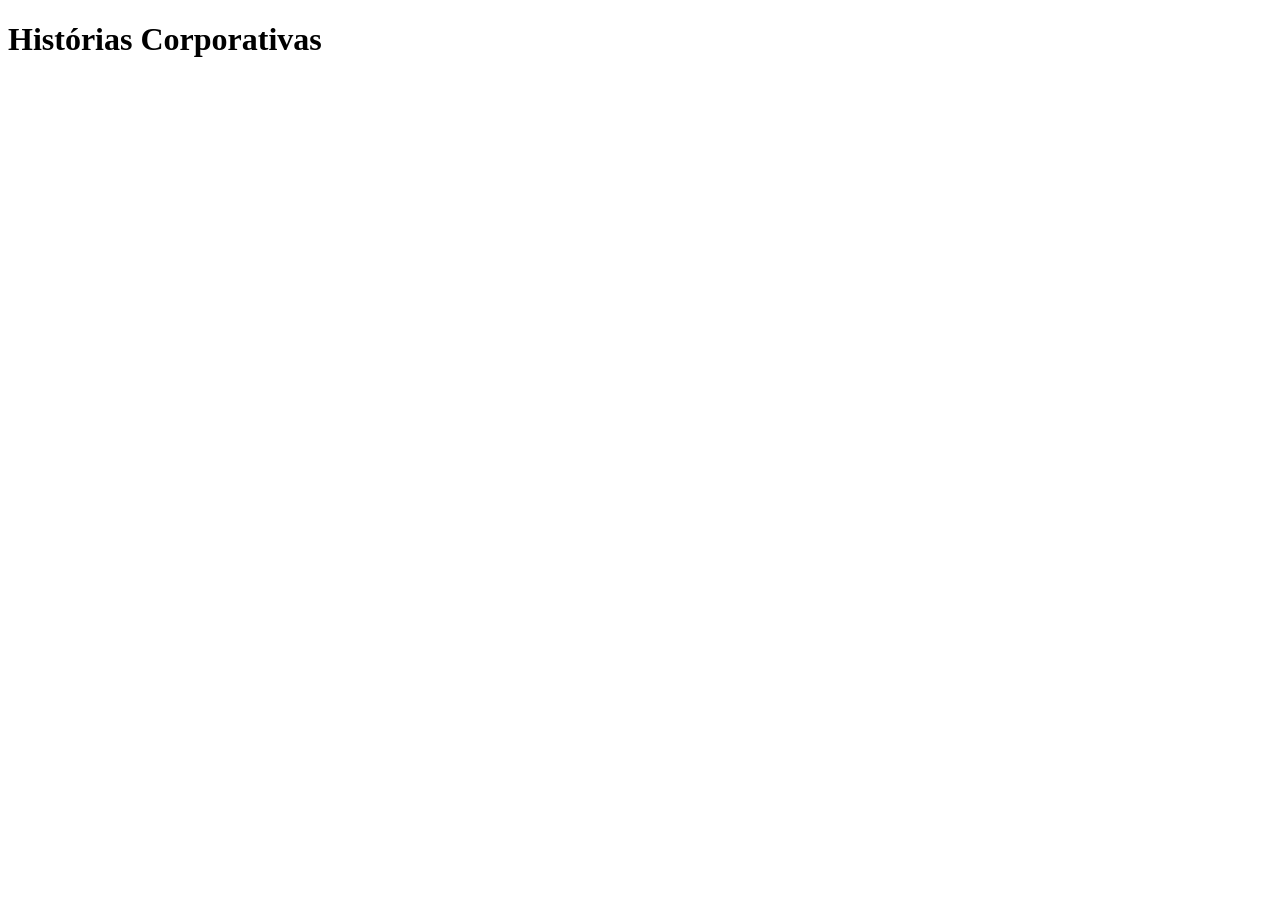
==== index.html @ aaaf6102 "index criacao" ====
<!DOCTYPE html>
<html lang="pt-br">
<head>
    <meta charset="UTF-8">
    <meta name="viewport" content="width=device-width, initial-scale=1.0">
    <title> Histórias Corporativas </title>
</head>
<body>
    <h1> Histórias Corporativas </h1>
    
</body>
</html>
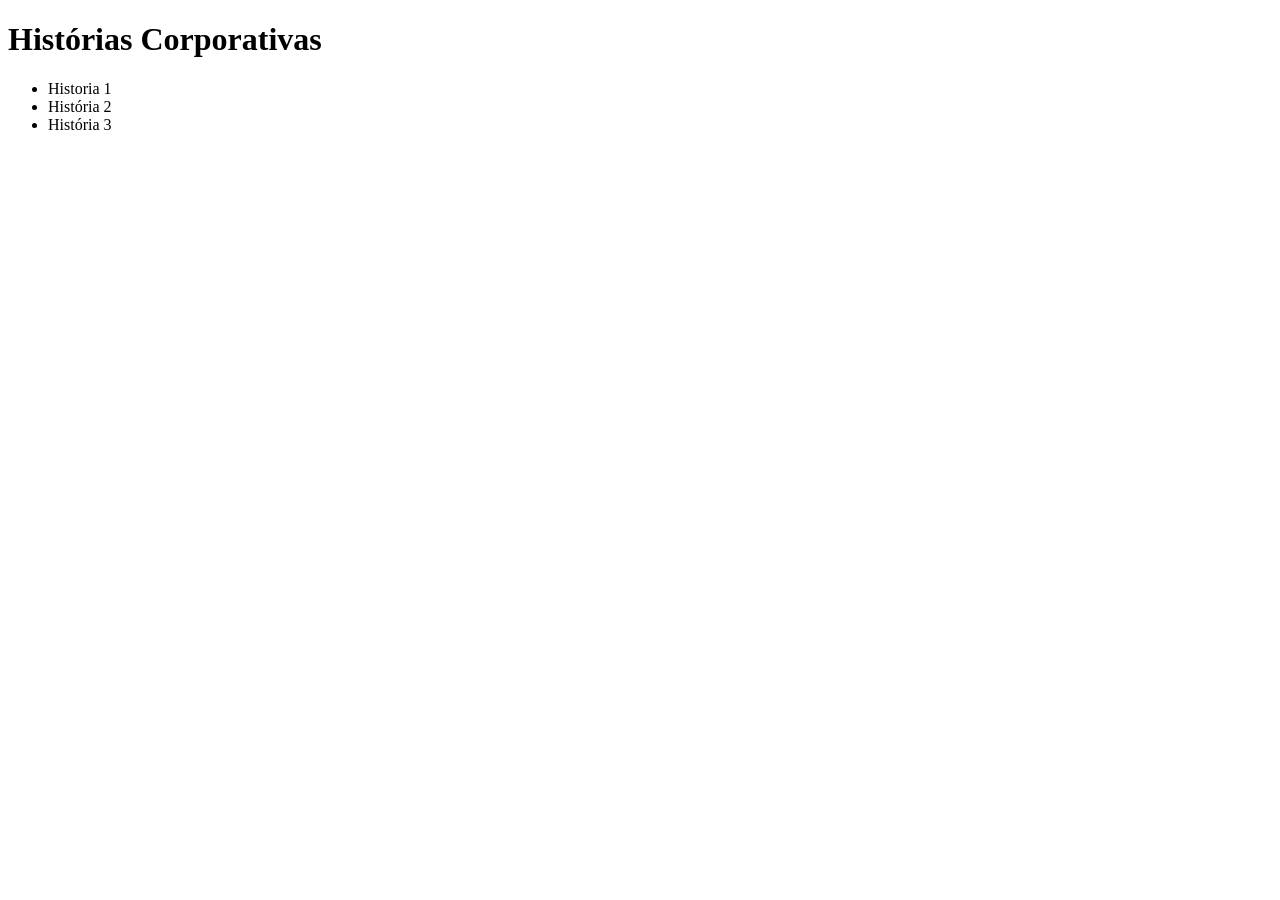
==== commit 756e4d30: "sinc1" ====
--- a/index.html
+++ b/index.html
@@ -7,6 +7,10 @@
 </head>
 <body>
     <h1> Histórias Corporativas </h1>
-    
+    <ul>
+        <li> Historia 1</li>
+        <li> História 2</li>
+        <li> História 3</li>
+    </ul>
 </body>
 </html>
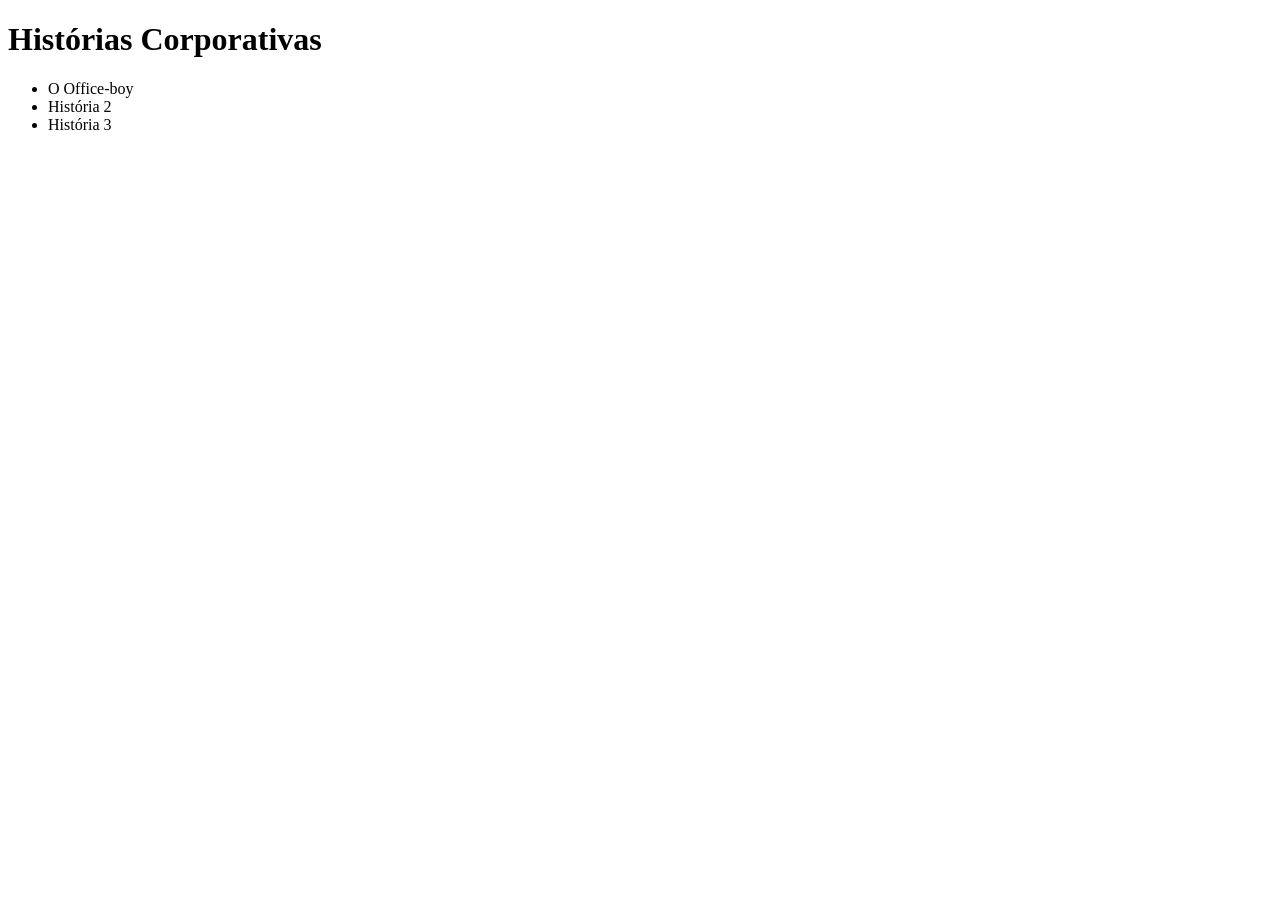
==== commit bb704c8b: "2" ====
--- a/index.html
+++ b/index.html
@@ -8,7 +8,7 @@
 <body>
     <h1> Histórias Corporativas </h1>
     <ul>
-        <li> Historia 1</li>
+        <li> O Office-boy </li>
         <li> História 2</li>
         <li> História 3</li>
     </ul>
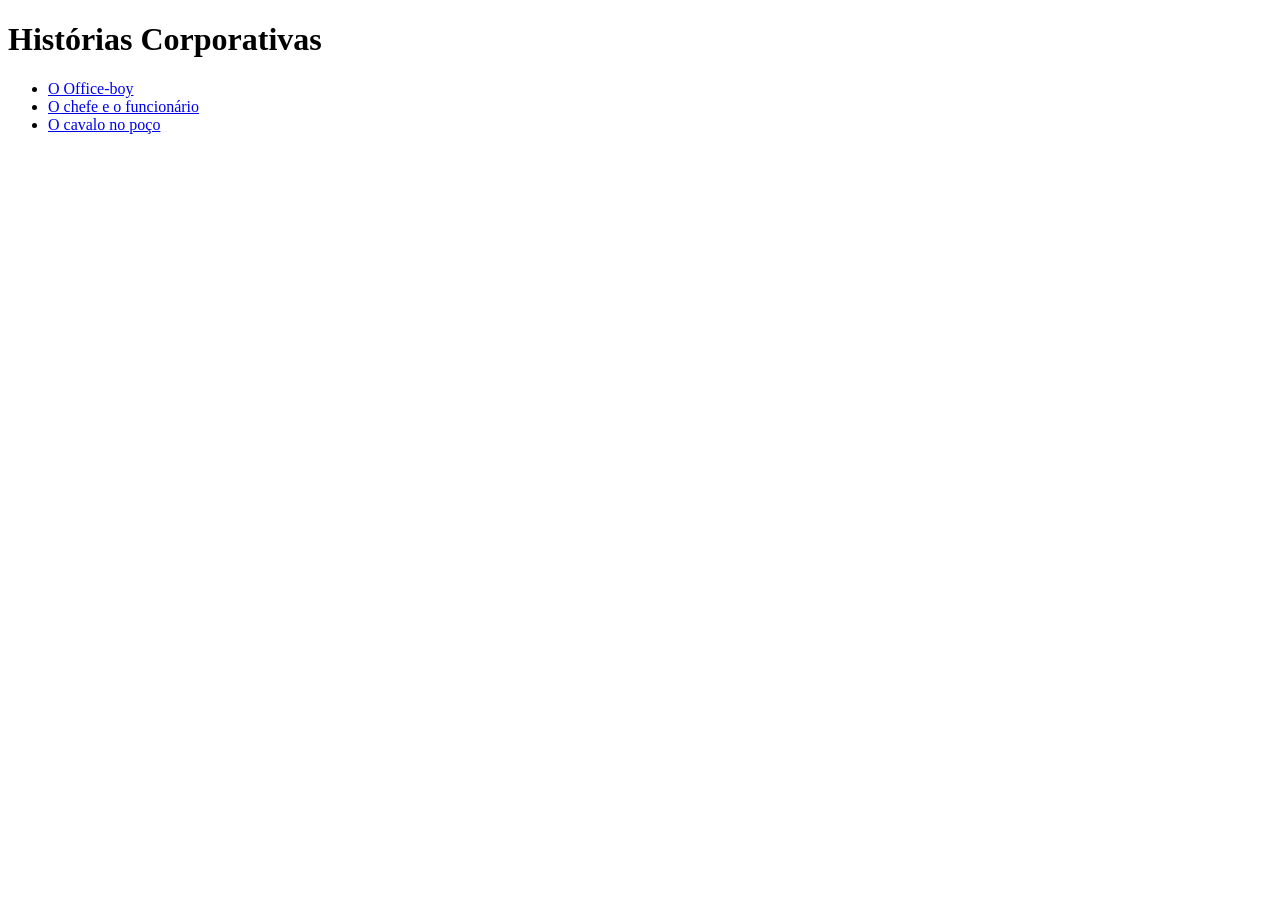
==== commit ea32ca58: "3003" ====
--- a/index.html
+++ b/index.html
@@ -8,9 +8,9 @@
 <body>
     <h1> Histórias Corporativas </h1>
     <ul>
-        <li> O Office-boy </li>
-        <li> História 2</li>
-        <li> História 3</li>
+        <li> <a href="officeboy.html"> O Office-boy </a> </li>
+        <li> <a href="ChefeFuncionario.html"> O chefe e o funcionário</a></li>
+        <li> <a href="cavalonopoco.html"> O cavalo no poço</a></li>
     </ul>
 </body>
 </html>
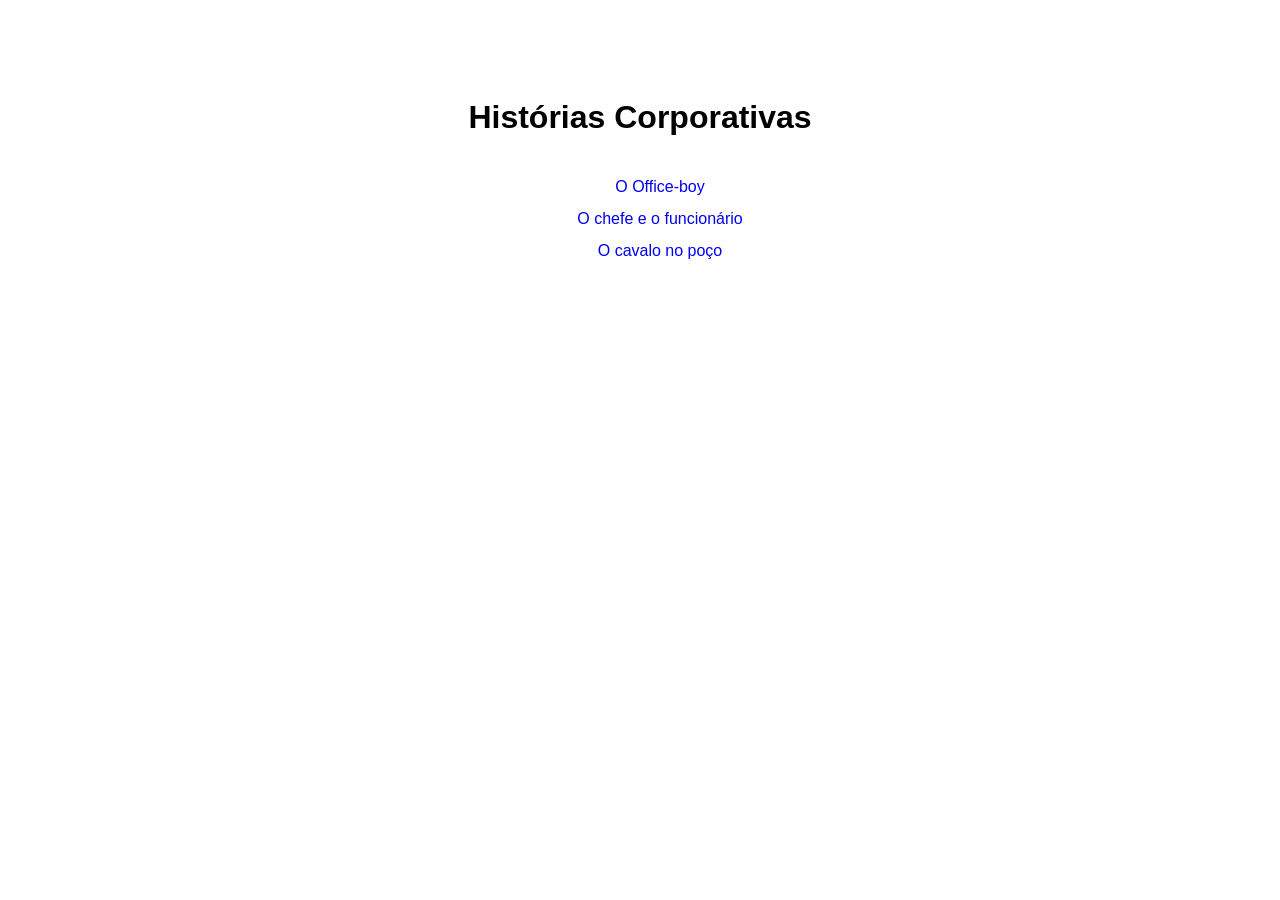
==== commit df017cf7: "2" ====
--- a/index.html
+++ b/index.html
@@ -1,10 +1,30 @@
 <!DOCTYPE html>
 <html lang="pt-br">
+
 <head>
     <meta charset="UTF-8">
     <meta name="viewport" content="width=device-width, initial-scale=1.0">
     <title> Histórias Corporativas </title>
+    <!-- <link rel="stylesheet" href="style.css"> -->
+    <style>
+        body {
+            line-height: 2.0;
+            font-family: sans-serif;
+            text-align: center;
+            margin: 2em;
+            padding: 2em;
+        }
+
+        ul {
+            list-style-type: none;
+        }
+
+        a {
+            text-decoration: none;
+        }
+    </style>
 </head>
+
 <body>
     <h1> Histórias Corporativas </h1>
     <ul>
@@ -13,4 +33,5 @@
         <li> <a href="cavalonopoco.html"> O cavalo no poço</a></li>
     </ul>
 </body>
+
 </html>
--- a/style.css
+++ b/style.css
@@ -0,0 +1,19 @@
+body{
+    background-color: rgb(248, 248, 189);
+    line-height : 1.5;
+    font-family : sans-serif;
+    text-align : justify;
+    margin: 2em;
+    padding: 2em;
+    border: solid 1px;
+}
+
+h1{
+    text-align: center;
+    font-size: 22px;
+}
+
+h2{
+    text-align : left; 
+    color : rgb(23, 42, 23);
+}
